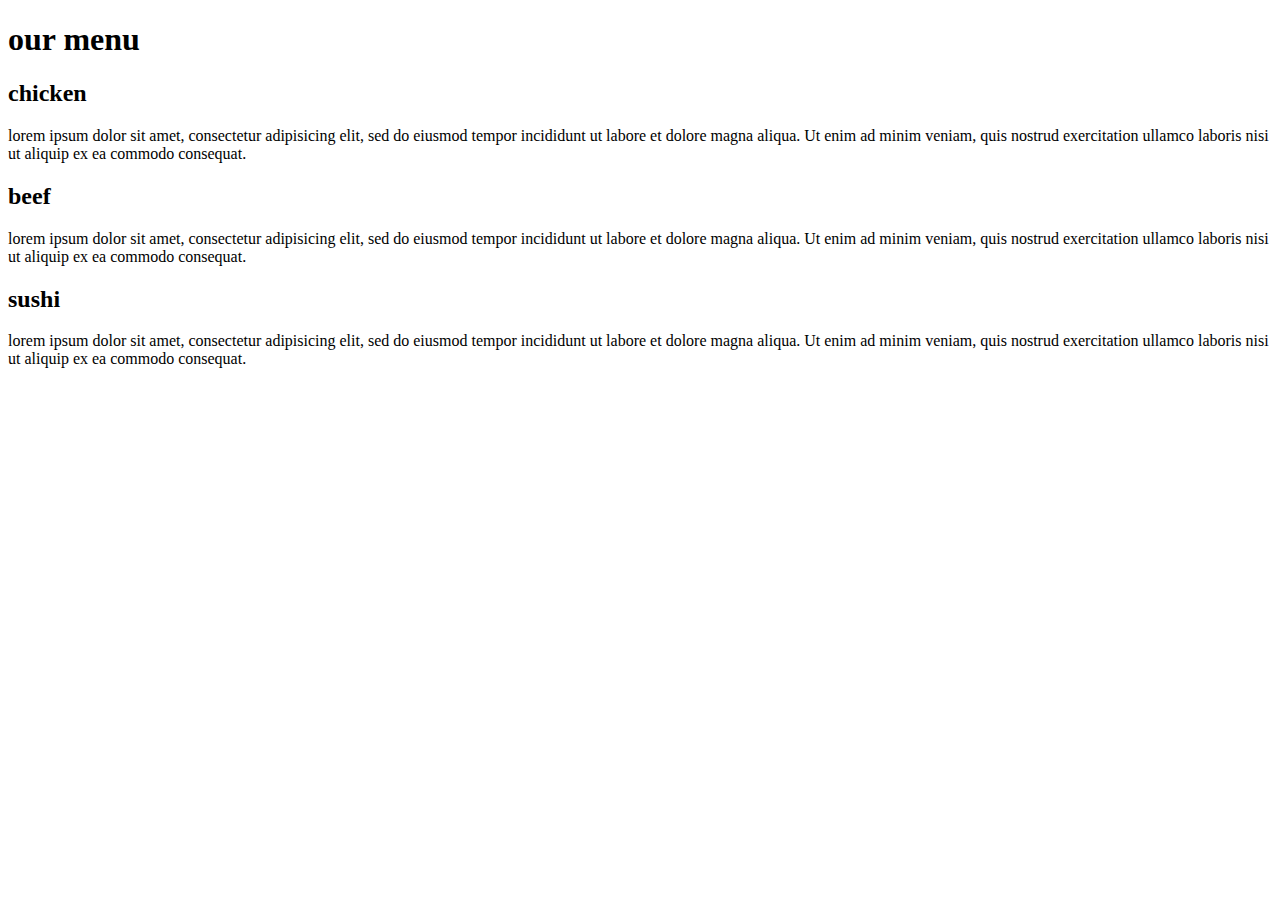
==== module2-solution.html @ 62ab2edb "Add files via upload" ====
<!doctype html>
<!DOCTYPE html>
<html>
<head>
<meta charset="utf-8">
<meta name="viewport" content="width=device-width,inital-scale=1">

<title>module2 solution</title>
<link rel="stylesheet" href="css/style.css">
</head>

<body>
	<h1>our menu</h1>
	<div class="row">
    <div class="col-lg-4 col-md-6 col-sm-12">
     <section class="chk">
       <h2>chicken</h2>
       <p>
    	lorem ipsum dolor sit amet, consectetur
adipisicing elit, sed do eiusmod tempor
incididunt ut labore et dolore magna aliqua. Ut
enim ad minim veniam, quis nostrud exercitation
ullamco laboris nisi ut aliquip ex ea commodo
consequat.
       </p>
       </section>
	</div>
	<div class="col-lg-4 col-md-6 col-sm-12">
	  <section class="beef">
	   	<h2>beef</h2>
	   	<p>
	   	 lorem ipsum dolor sit amet, consectetur
adipisicing elit, sed do eiusmod tempor
incididunt ut labore et dolore magna aliqua. Ut
enim ad minim veniam, quis nostrud exercitation
ullamco laboris nisi ut aliquip ex ea commodo
consequat.
        </p>
       </section>
     </div>
     <div class="col-lg-4 col-md-6 col-sm-12">
     	<section class="sushi">
     	  <h2>sushi</h2>
     	  <p>
     	  	lorem ipsum dolor sit amet, consectetur
adipisicing elit, sed do eiusmod tempor
incididunt ut labore et dolore magna aliqua. Ut
enim ad minim veniam, quis nostrud exercitation
ullamco laboris nisi ut aliquip ex ea commodo
consequat.
     	  </p>
     	</section>
     </div>
 </div>

</body>
</html>
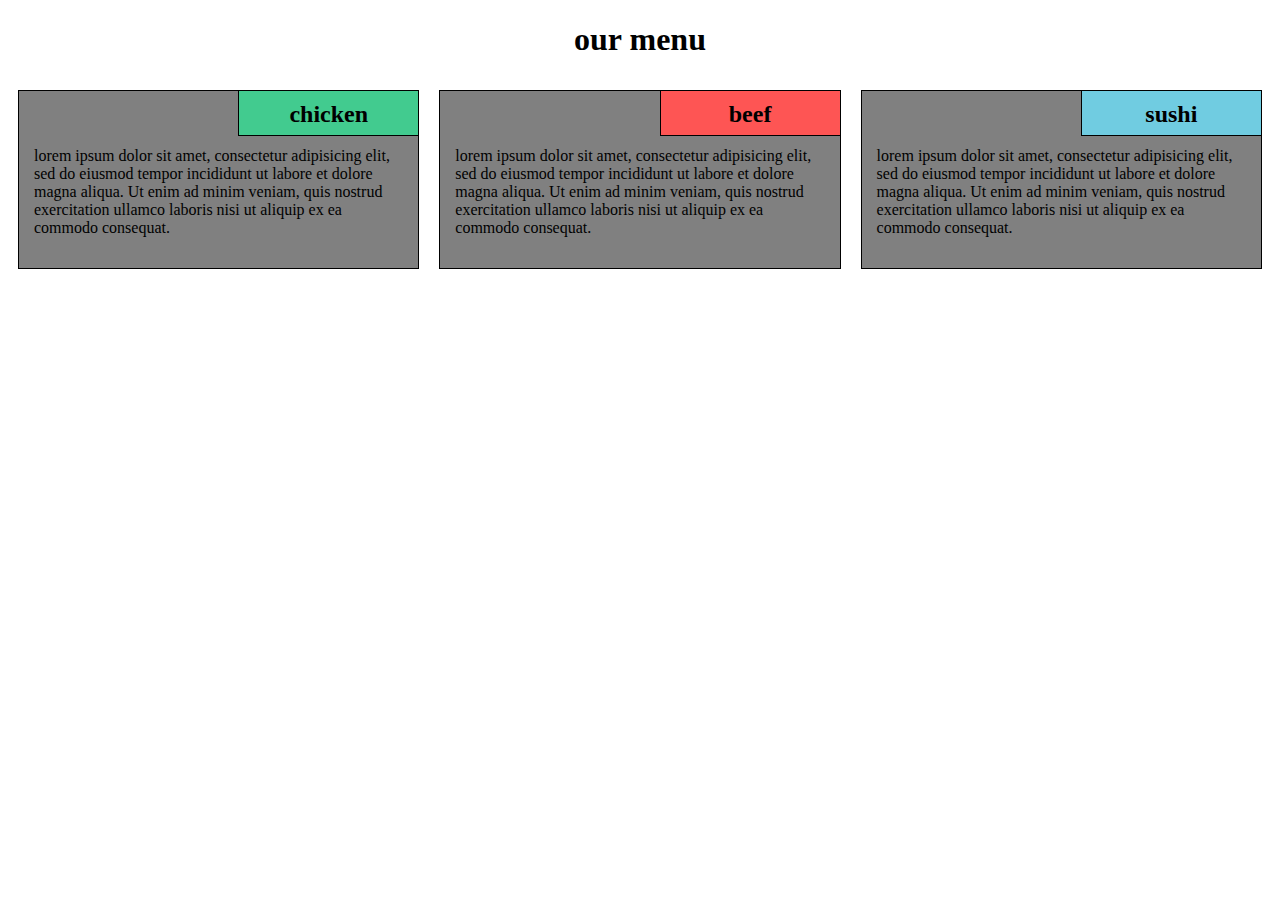
==== commit ce5de549: "Add files via upload" ====
--- a/module2-solution.html
+++ b/module2-solution.html
@@ -3,10 +3,10 @@
 <html>
 <head>
 <meta charset="utf-8">
-<meta name="viewport" content="width=device-width,inital-scale=1">
+<meta name="viewport" content="width=device-width,initial-scale=1">
 
 <title>module2 solution</title>
-<link rel="stylesheet" href="css/style.css">
+<link rel="stylesheet" href="style.css">
 </head>
 
 <body>
--- a/style.css
+++ b/style.css
@@ -0,0 +1,185 @@
+*{
+	box-sizing: border-box;
+	font-family: serif;
+}
+
+body{
+	background-color: white;
+}
+
+h1{
+	text-align: center;
+	color: black;
+}
+
+section{
+	border: 1px solid black;
+	background-color:grey;
+	margin: 10px;
+        overflow:auto; 
+}
+
+section>h2{
+	float:right;
+	border-bottom:1px solid black;
+	border-left:1px solid black;
+	margin: 0;
+	width:180px;
+	text-align: center;
+	font-style: serif;
+	font-size: 24px;
+	font-weight: bold;
+	height: 45px;
+	padding-top: 10px;
+}
+
+section.chk>h2{
+	background-color: #42cb8f;
+
+}
+
+section.beef>h2{
+	background-color: #fe5554;
+}
+
+section.sushi>h2{
+	background-color: #70cce1;
+}
+section>p{
+	padding: 40px 15px 15px 15px;
+}
+
+.row{
+	width: 100%;
+}
+/*desktop version*/
+@media(min-width: 992px){
+	.col-lg-1, .col-lg-2, .col-lg-3, .col-lg-4, .col-lg-5, .col-lg-6, .col-lg-7,
+	 .col-lg-8, .col-lg-9, .col-lg-10, .col-lg-11, .col-lg-12{
+	 	float:left;
+	 }
+	 .col-lg-1{
+	 	width: 8.33%;
+	 }
+	 .col-lg-2{
+	 	width: 16.66%;
+	 }
+	 .col-lg-3{
+	 	width: 25%;
+	 }
+	 .col-lg-4{
+	 	width: 33.33%
+	 }
+	 .col-lg-5{
+	 	width: 41.66%;
+	 }
+	 .co-lg-6{
+	 	width: 50%;
+	 }
+	 .col-lg-7{
+	 	width: 58.33%;
+	 }
+	 .col-lg-8{
+	 	width: 66.66%; 
+	 }
+	 .col-lg-9{
+	 	width: 74.99%;
+	 }
+	 .col-lg-10{
+	 	width: 83.33%;
+	 }
+	 .col-lg-11{
+	 	width: 91.66%;
+	 }
+	 .col-lg-12{
+	 	width: 100%;
+	 }
+}
+/*tablet view*/
+@media(min-width: 768px) and (max-width: 991px){
+	.col-md-1, .col-md-2, .col-md-3, .col-md-4, .col-md-5, .col-md-6, .col-md-7,
+	 .col-md-8, .col-md-9, .col-md-10, .col-md-11, .col-md-12{
+	 	float:left;
+	 }
+	 .col-md-1{
+	 	width: 8.33%;
+	 }
+	 .col-md-2{
+	 	width: 16.66%;
+	 }
+	 .col-md-3{
+	 	width: 25%;
+	 }
+	 .col-md-4{
+	 	width: 33.33%
+	 }
+	 .col-md-5{
+	 	width: 41.66%;
+	 }
+	 .co-md-6{
+	 	width: 50%;
+	 }
+	 .col-md-7{
+	 	width: 58.33%;
+	 }
+	 .col-md-8{
+	 	width: 66.66%; 
+	 }
+	 .col-md-9{
+	 	width: 74.99%;
+	 }
+	 .col-md-10{
+	 	width: 83.33%;
+	 }
+	 .col-md-11{
+	 	width: 91.66%;
+	 }
+	 .col-md-12{
+	 	width: 100%;
+	 }
+}
+/*mobile view*/
+@media(max-width: 767px){
+	.col-sm-1, .col-sm-2, .col-sm-3, .col-sm-4, .col-sm-5, .col-sm-6, .col-sm-7,
+	 .col-sm-8, .col-sm-9, .col-sm-10, .col-sm-11, .col-sm-12{
+	 	float:left;
+	 }
+	 .col-sm-1{
+	 	width: 8.33%;
+	 }
+	 .col-sm-2{
+	 	width: 16.66%;
+	 }
+	 .col-sm-3{
+	 	width: 25%;
+	 }
+	 .col-sm-4{
+	 	width: 33.33%
+	 }
+	 .col-sm-5{
+	 	width: 41.66%;
+	 }
+	 .co-sm-6{
+	 	width: 50%;
+	 }
+	 .col-sm-7{
+	 	width: 58.33%;
+	 }
+	 .col-sm-8{
+	 	width: 66.66%; 
+	 }
+	 .col-sm-9{
+	 	width: 74.99%;
+	 }
+	 .col-sm-10{
+	 	width: 83.33%;
+	 }
+	 .col-sm-11{
+	 	width: 91.66%;
+	 }
+	 .col-sm-12{
+	 	width: 100%;
+	 }
+}
+}
+}